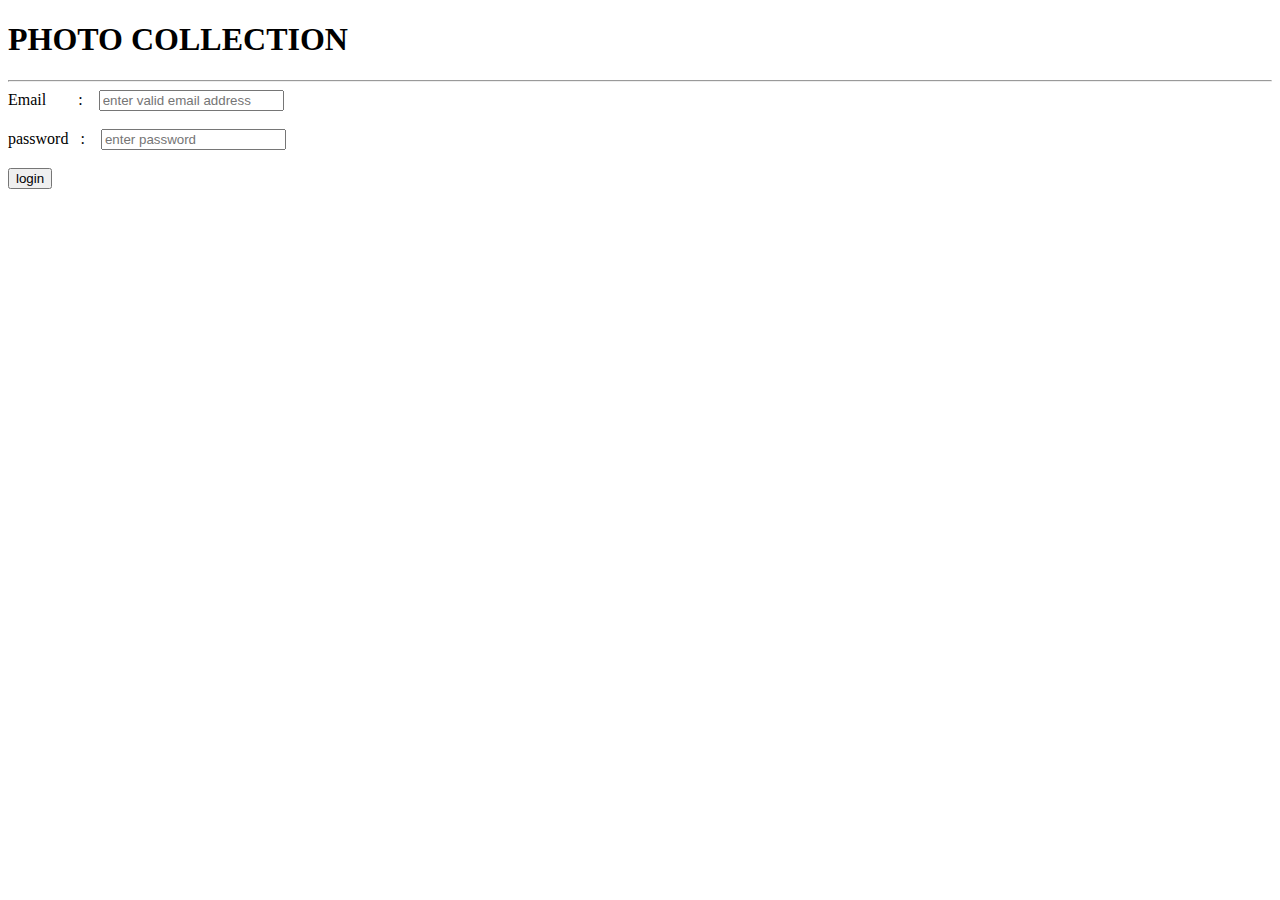
==== page.html @ eb0ab7d5 "Create page.html" ====
<!DOCTYPE html>
<html>
    <head>
        <title>PHOTO COLLECTION</title>
        <meta name="viewport" content="width=device-width initial-scale=1.0">
    </head>
    <div class="maindiv">
        <body>
            <h1>PHOTO COLLECTION</h1>
            <hr/>
            <div class="login">
            <label for="email">Email &nbsp;&nbsp;&nbsp;&nbsp;&nbsp;&nbsp;  :</label>&nbsp;&nbsp;&nbsp;
            <input type="email" id="email" name="email" required placeholder="enter valid email address">
            <br/>
            <br/>
            <label for="password">password&nbsp;&nbsp; :</label>&nbsp;&nbsp;&nbsp;
            <input type="password" id="password" name="Password" required pattern="[A-Za-z0-9!@#$%^&*?]{10}" placeholder="enter password">
            <br/>
            <br/>
            <button value="login"  onclick="validate()">login</button>

             </div>
        </body>
    </div>

</html>
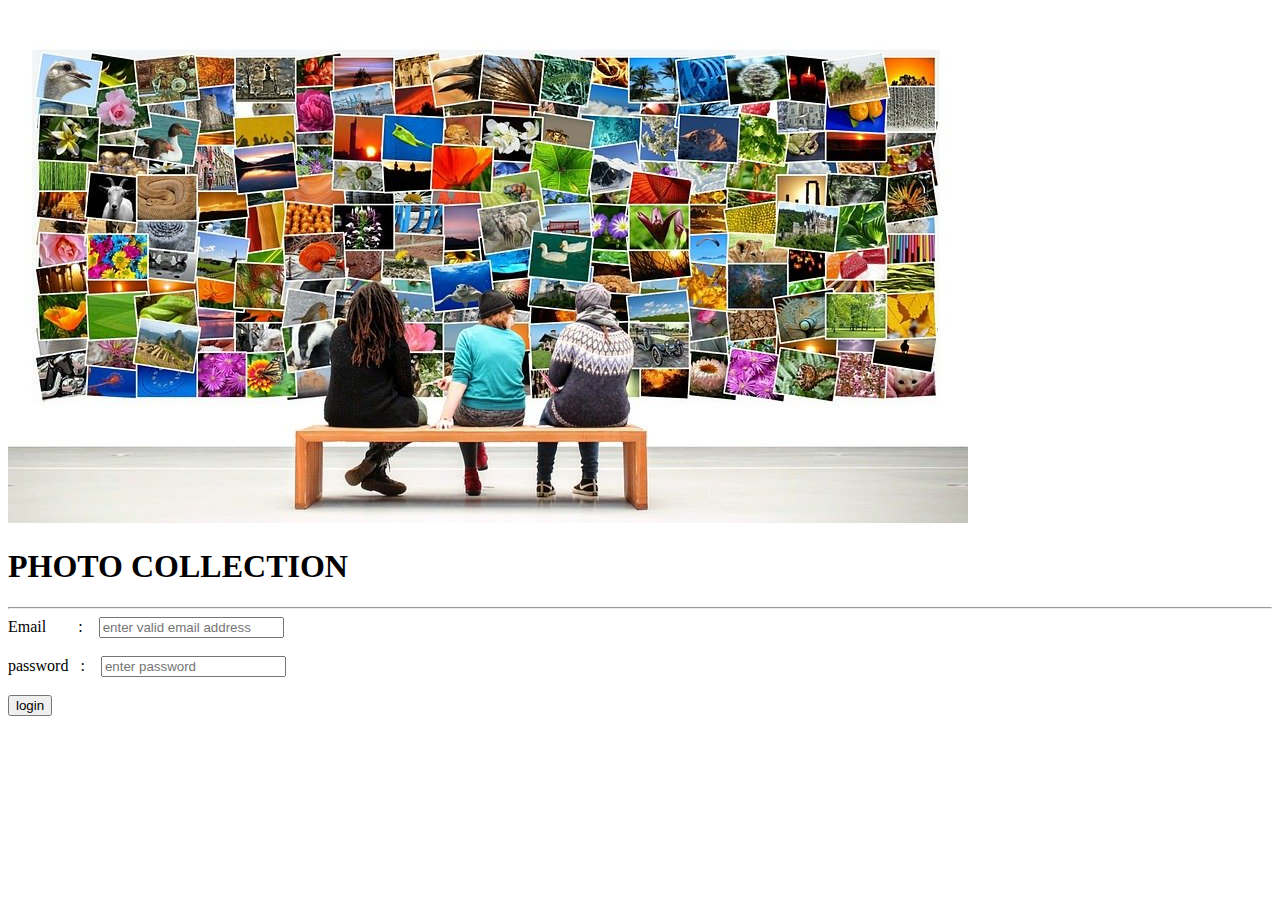
==== commit 2913222e: "changes made from theia lab" ====
--- a/page.html
+++ b/page.html
@@ -2,12 +2,16 @@
 <html>
     <head>
         <title>PHOTO COLLECTION</title>
+        <img src="photo_collection.jpg" alt="photo_collection">
+        <meta name="author" content="pavankumarchennamsetti">
+        <meta http-equiv="refresh" content="30">
         <meta name="viewport" content="width=device-width initial-scale=1.0">
     </head>
     <div class="maindiv">
         <body>
             <h1>PHOTO COLLECTION</h1>
             <hr/>
+            <aside>
             <div class="login">
             <label for="email">Email &nbsp;&nbsp;&nbsp;&nbsp;&nbsp;&nbsp;  :</label>&nbsp;&nbsp;&nbsp;
             <input type="email" id="email" name="email" required placeholder="enter valid email address">
@@ -20,6 +24,7 @@
             <button value="login"  onclick="validate()">login</button>
 
              </div>
+             </aside>
         </body>
     </div>
 
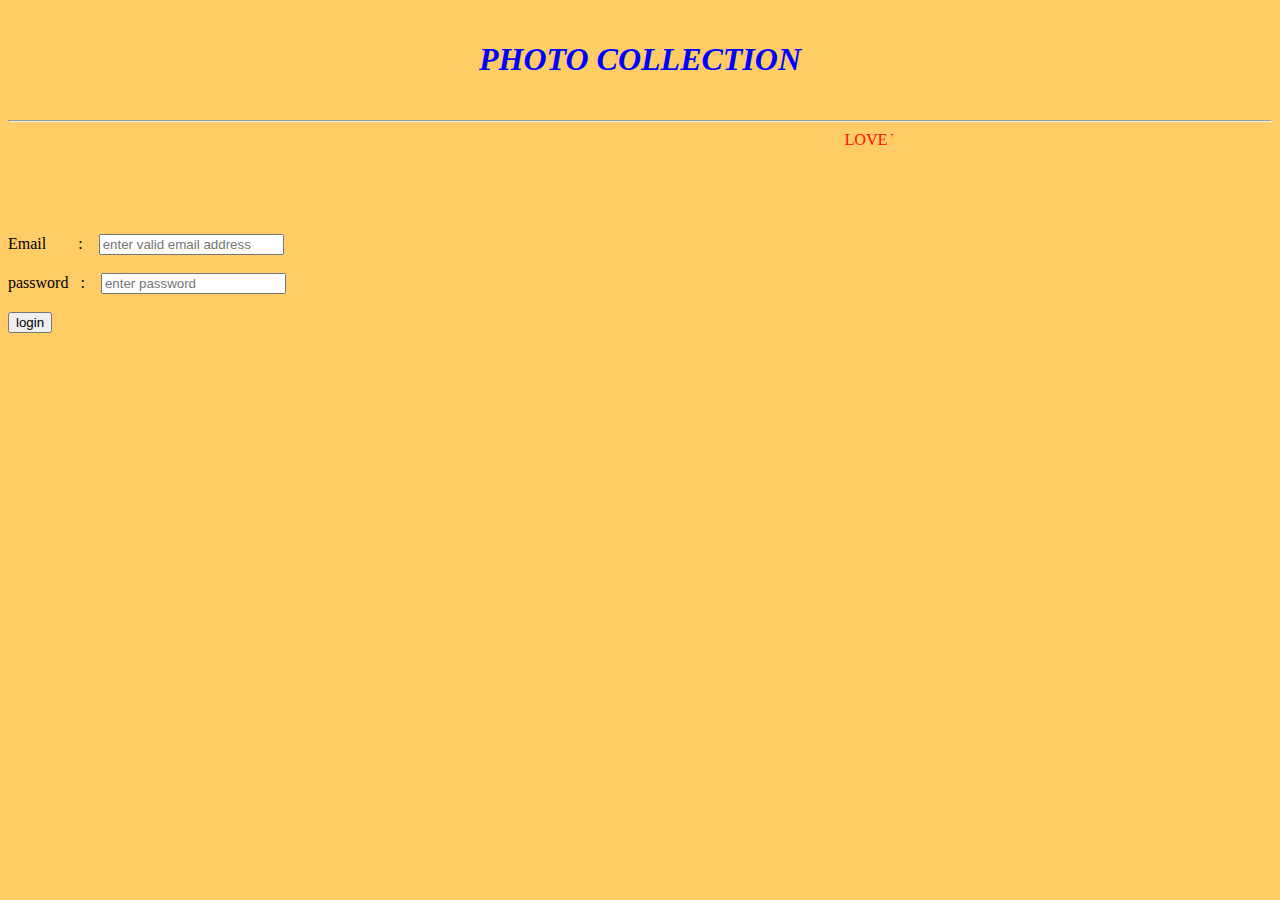
==== commit 1d09d51e: "changes made from theia lab" ====
--- a/page.html
+++ b/page.html
@@ -2,15 +2,18 @@
 <html>
     <head>
         <title>PHOTO COLLECTION</title>
-        <img src="photo_collection.jpg" alt="photo_collection">
         <meta name="author" content="pavankumarchennamsetti">
         <meta http-equiv="refresh" content="30">
+        <link rel="stylesheet" href="style.css">
         <meta name="viewport" content="width=device-width initial-scale=1.0">
     </head>
-    <div class="maindiv">
         <body>
-            <h1>PHOTO COLLECTION</h1>
+            <header><h1><i>PHOTO COLLECTION</i></h1></header>
             <hr/>
+            <marquee width="70%" direction="left" height="100px">
+                LOVE TOWARDS YOU &#128151;
+            </marquee>
+
             <aside>
             <div class="login">
             <label for="email">Email &nbsp;&nbsp;&nbsp;&nbsp;&nbsp;&nbsp;  :</label>&nbsp;&nbsp;&nbsp;
@@ -26,6 +29,4 @@
              </div>
              </aside>
         </body>
-    </div>
-
 </html>
--- a/style.css
+++ b/style.css
@@ -0,0 +1,15 @@
+body
+{
+    background-color:#FFCC66;
+}
+h1
+{
+    color:#0000FF;
+    text-align:center;
+    padding:20px;
+    background-image:
+}
+marquee
+{
+    color:red
+}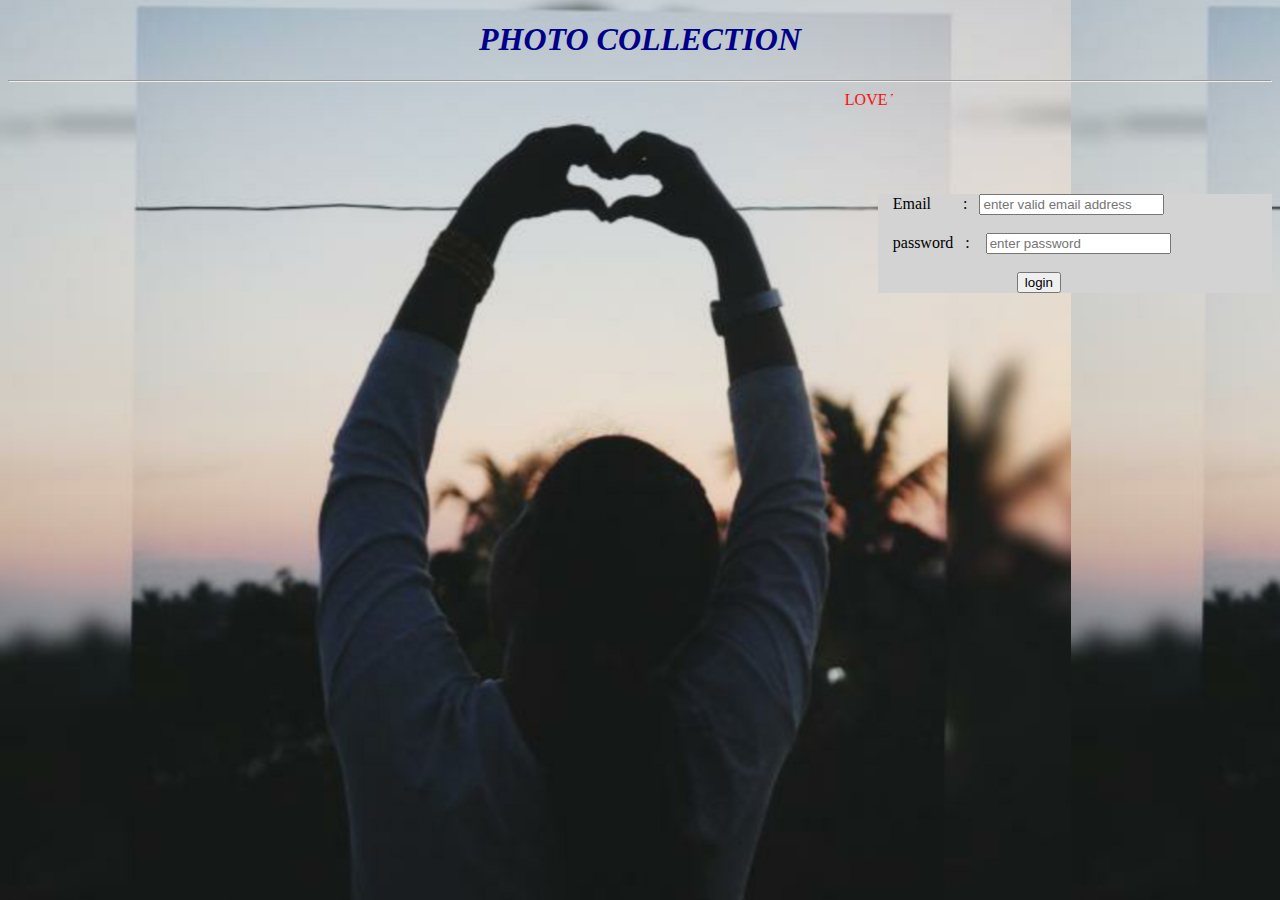
==== commit f95b03f4: "changes made from theia environment" ====
--- a/page.html
+++ b/page.html
@@ -16,15 +16,14 @@
 
             <aside>
             <div class="login">
-            <label for="email">Email &nbsp;&nbsp;&nbsp;&nbsp;&nbsp;&nbsp;  :</label>&nbsp;&nbsp;&nbsp;
-            <input type="email" id="email" name="email" required placeholder="enter valid email address">
+            <label for="email">Email &nbsp;&nbsp;&nbsp;&nbsp;&nbsp;&nbsp;  :</label>&nbsp;&nbsp;&nbsp;<input type="email" id="email" name="email" required placeholder="enter valid email address">
             <br/>
             <br/>
             <label for="password">password&nbsp;&nbsp; :</label>&nbsp;&nbsp;&nbsp;
             <input type="password" id="password" name="Password" required pattern="[A-Za-z0-9!@#$%^&*?]{10}" placeholder="enter password">
             <br/>
-            <br/>
-            <button value="login"  onclick="validate()">login</button>
+            <br/>&nbsp;&nbsp;&nbsp;&nbsp;&nbsp;&nbsp;&nbsp;&nbsp;&nbsp;&nbsp;&nbsp;&nbsp;&nbsp;&nbsp;&nbsp;&nbsp;&nbsp;&nbsp;&nbsp;&nbsp;&nbsp;&nbsp;&nbsp;&nbsp;&nbsp;&nbsp;&nbsp;&nbsp;&nbsp;&nbsp;
+            <button value="login" width="40px" aria-setsize="30px"  onclick="validate()">login</button>
 
              </div>
              </aside>
--- a/style.css
+++ b/style.css
@@ -1,15 +1,45 @@
 body
 {
     background-color:#FFCC66;
+    background-image:url('20210517_163133.jpg')
 }
 h1
 {
-    color:#0000FF;
     text-align:center;
-    padding:20px;
-    background-image:
+    color:#00008B;
+    animation-name:jos;
+    animation-duration:4s
 }
+@keyframes jos
+{
+  0%   {color: red;}
+  25%  {color: orange;}
+  50%  {color: blue;}
+  100% {color: green;}
+}
+
 marquee
 {
-    color:red
+    color:red;
+    animation-name:love;
+    animation-duration:9s
+}
+button
+{
+    align="center";
+}
+@keyframes love
+{
+  0%   {color: red;}
+  25%  {color: orange;}
+  50%  {color: blue;}
+  100% {color: green;}
+}
+aside
+{
+  width: 30%;
+  padding-left: 15px;
+  margin-left: 15px;
+  float: right;
+  background-color: lightgray;
 }